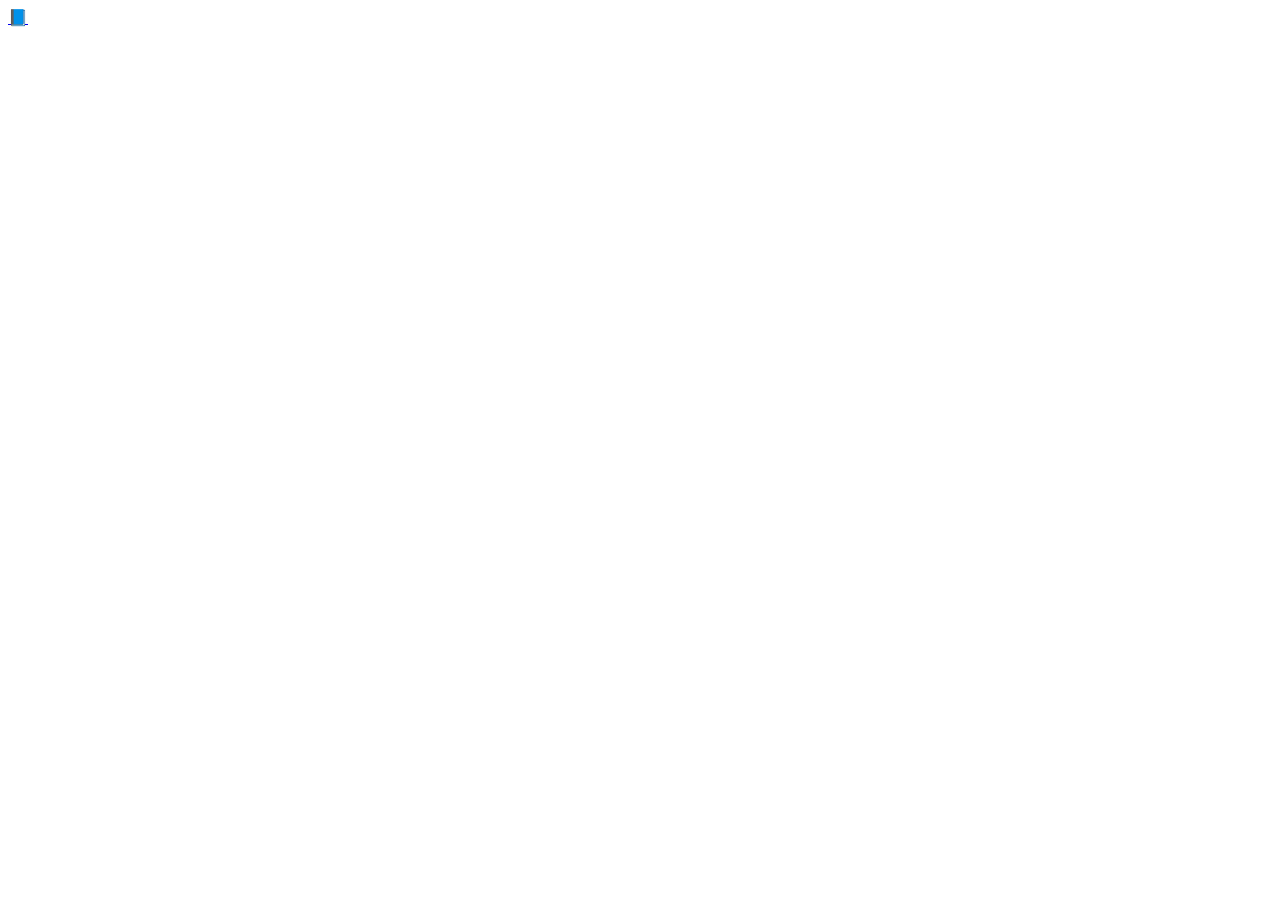
==== index.html @ a1914f0f "Update index.html" ====
<!DOCTYPE html>
<html lang="es">

<head>
    <meta charset="UTF-8">
    <link rel="stylesheet" href="styles.css">
    <meta name="viewport" content="width=device-width, initial-scale=1.0">

</head>

<body>
    <div class="bgbutton">
        <div class="button"><a href="https://www.notion.so/juanitoweb/Libros-39f4d8d53ad64595b49be7a3869e07ac?pvs=4"
                class="button" target="_blank">📘</a></div>
    </div>
</body>

</html>
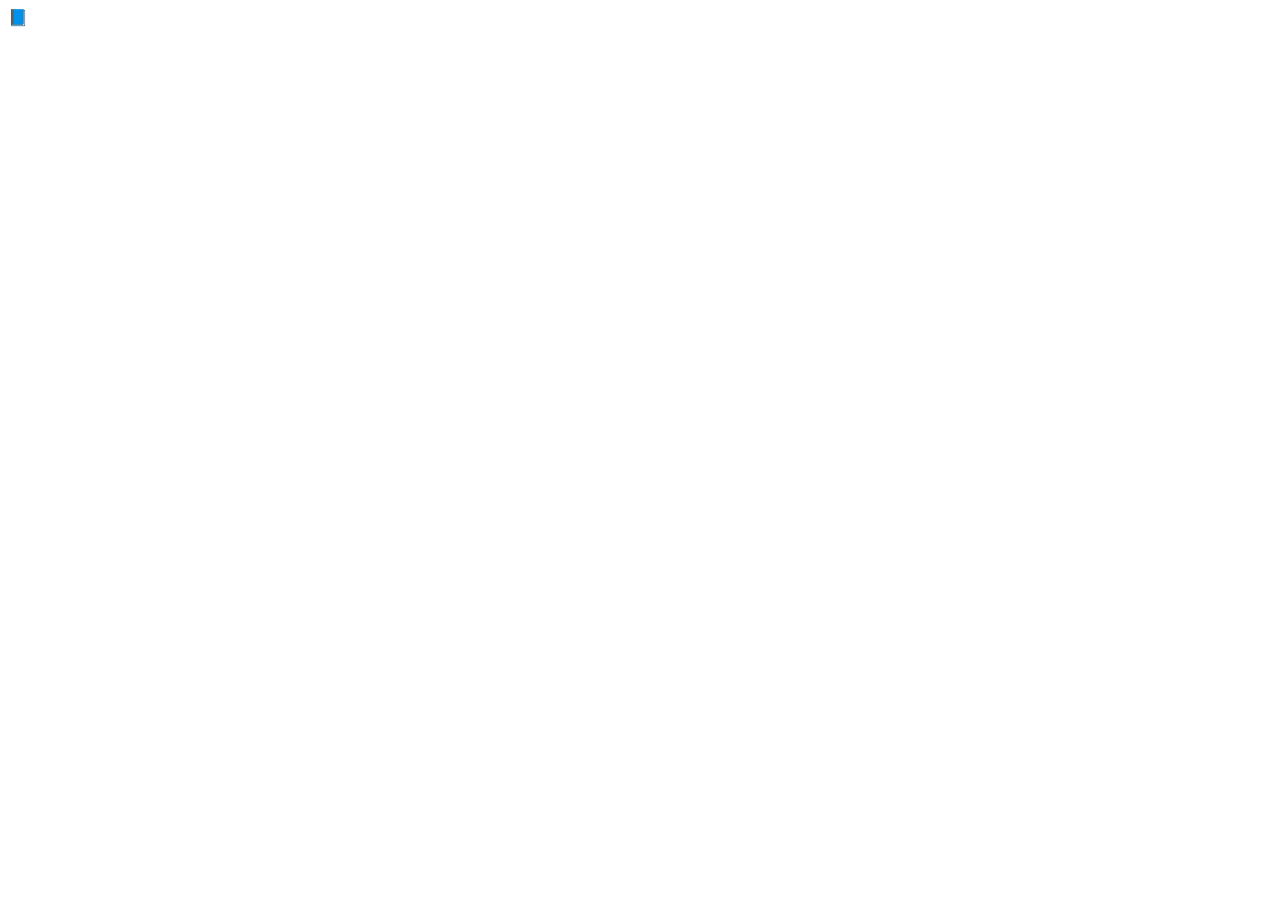
==== commit 3b770ee2: "Update index.html" ====
--- a/index.html
+++ b/index.html
@@ -5,14 +5,19 @@
     <meta charset="UTF-8">
     <link rel="stylesheet" href="styles.css">
     <meta name="viewport" content="width=device-width, initial-scale=1.0">
-
 </head>
 
 <body>
     <div class="bgbutton">
-        <div class="button"><a href="https://www.notion.so/juanitoweb/Libros-39f4d8d53ad64595b49be7a3869e07ac?pvs=4"
-                class="button" target="_blank">📘</a></div>
+        <div class="button" onclick="openNotion()">📘</div>
     </div>
+
+    <script>
+        function openNotion() {
+            window.location.href = "notion://www.notion.so/juanitoweb/Libros-39f4d8d53ad64595b49be7a3869e07ac?pvs=4";
+        }
+    </script>
 </body>
 
 </html>
+<!-- hola>
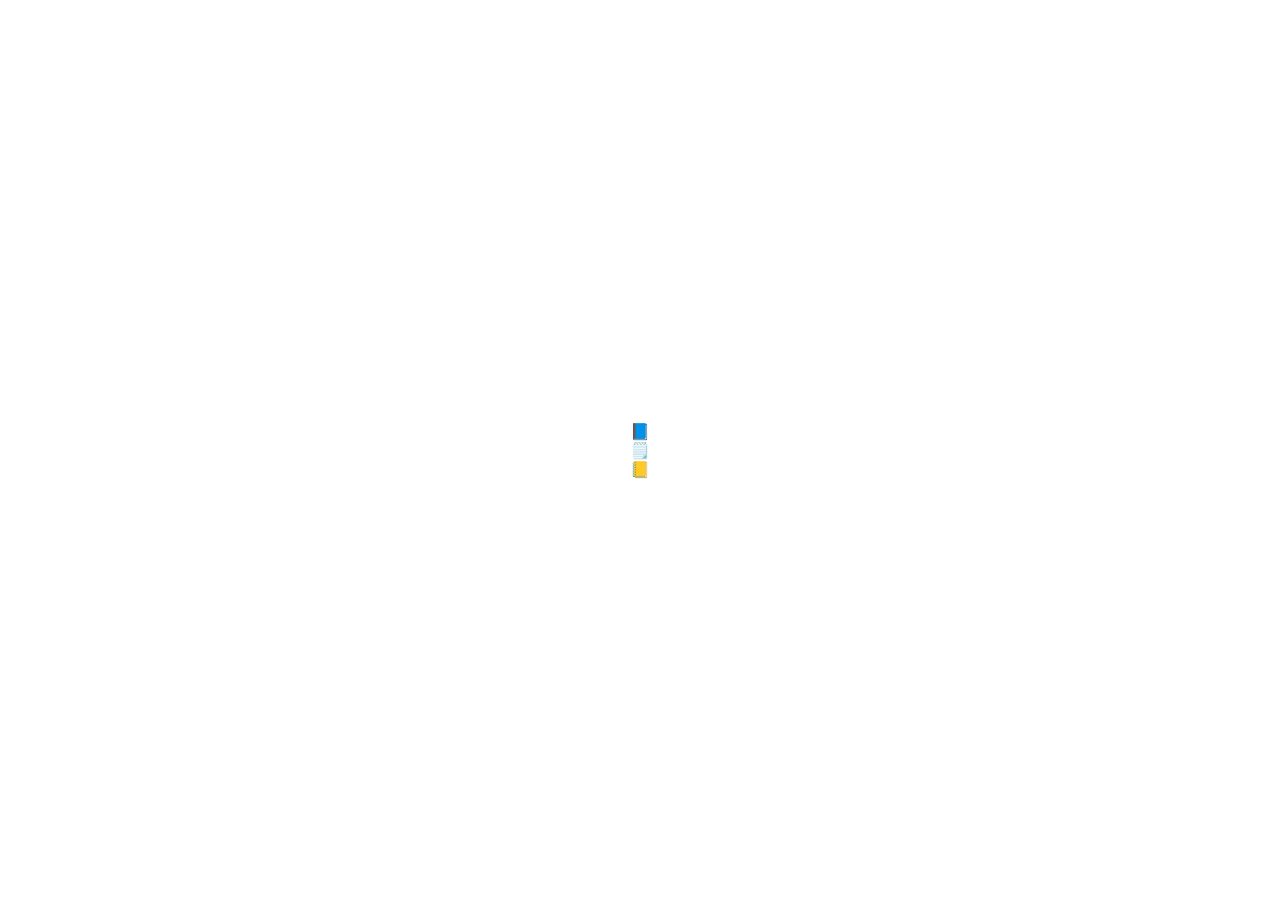
==== commit 90191124: "Update index.html" ====
--- a/index.html
+++ b/index.html
@@ -8,16 +8,17 @@
 </head>
 
 <body>
-    <div class="bgbutton">
-        <div class="button" onclick="openNotion()">📘</div>
+    <div class="container">
+        <div class="bg" id="books">
+            <div class="icon">📘</div>
+        </div>
+        <div class="bg" id="notes">
+            <div class="icon">🗒️</div>
+        </div>
+        <div class="bg" id="school">
+            <div class="icon">📒</div>
+        </div>
     </div>
-
-    <script>
-        function openNotion() {
-            window.location.href = "notion://www.notion.so/juanitoweb/Libros-39f4d8d53ad64595b49be7a3869e07ac?pvs=4";
-        }
-    </script>
 </body>
 
 </html>
-<!-- hola>
--- a/styles.css
+++ b/styles.css
@@ -0,0 +1,35 @@
+body {
+    display: flex;
+    justify-content: center;
+    align-items: center;
+    width: 100vw; /* Ancho del viewport */
+    height: 100vh; /* Altura del viewport */
+    margin: 0;
+    background-color: transparent; /* Fondo transparente */
+}
+
+.bgbutton {
+    background: linear-gradient(to bottom right, #18b7fb, #112763);
+    padding: 5%;
+    border-radius: 50%;
+    box-shadow: -5px 5px 10px rgba(0, 0, 0, 0.6);
+    display: flex;
+    justify-content: center;
+    align-items: center;
+}
+
+.button {
+    background-color: rgba(7, 146, 216, 0);
+    font-size: 10vw; /* Ajusta el tamaño de la fuente según el ancho de la ventana */
+    color: white;
+    font-weight: bold;
+    font-family: monospace;
+    text-decoration: none;
+    cursor: pointer;
+    display: flex;
+    justify-content: center;
+    align-items: center;
+    width: 20vw; /* Ajusta el ancho según el ancho de la ventana */
+    height: 20vw; /* Ajusta la altura según el ancho de la ventana */
+    border-radius: 50%;
+}
